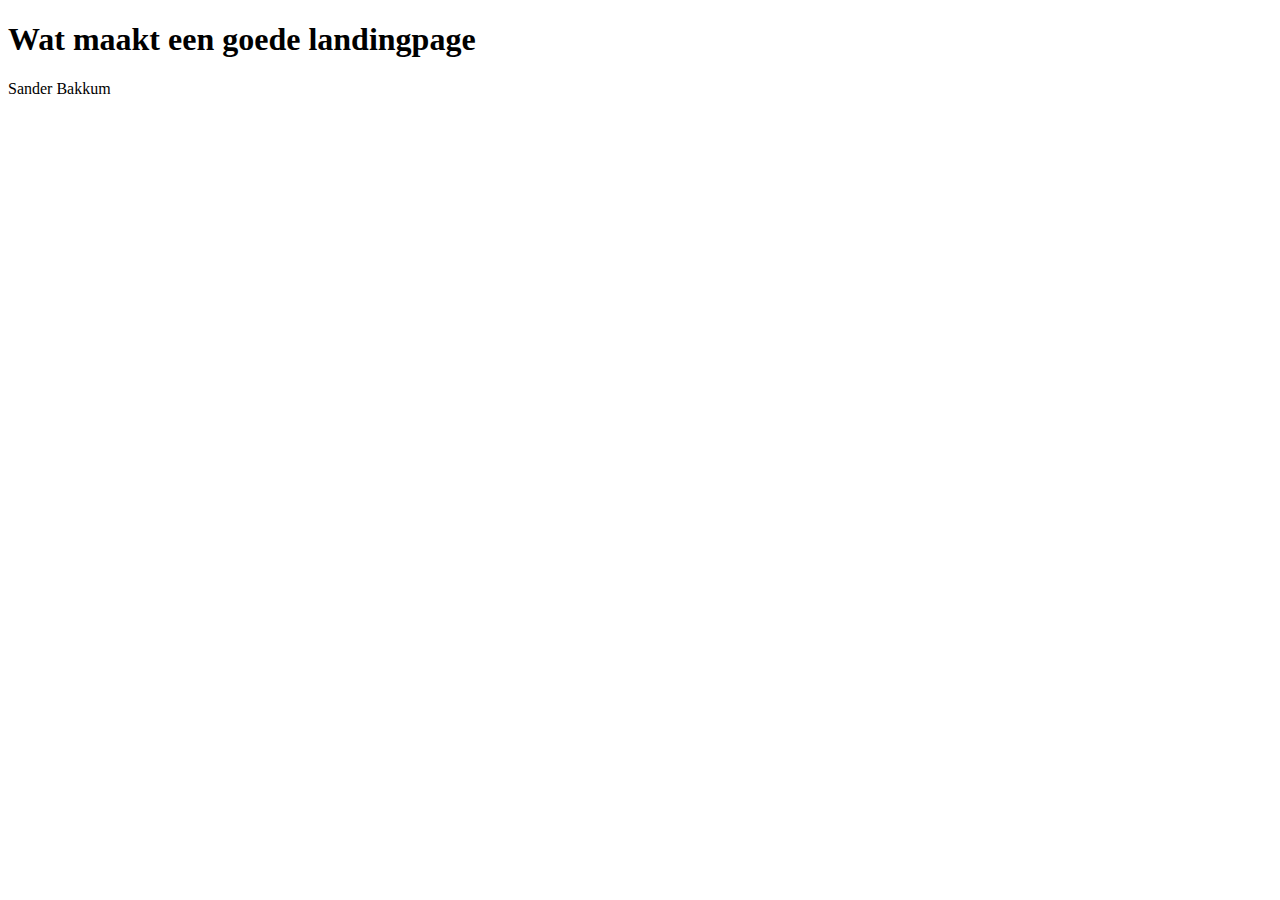
==== goedeLandingpage.html @ 0aaf3b68 "Start HTML pagina" ====
<!DOCTYPE html>
<html lang="en">
<head>
    <meta charset="UTF-8">
    <meta name="viewport" content="width=device-width, initial-scale=1.0">
    <title>Wat maakt een goede landingpage</title>
</head>
<body>
    <h1>
        Wat maakt een goede landingpage
    </h1>
    <p>Sander Bakkum</p>
</body>
</html>
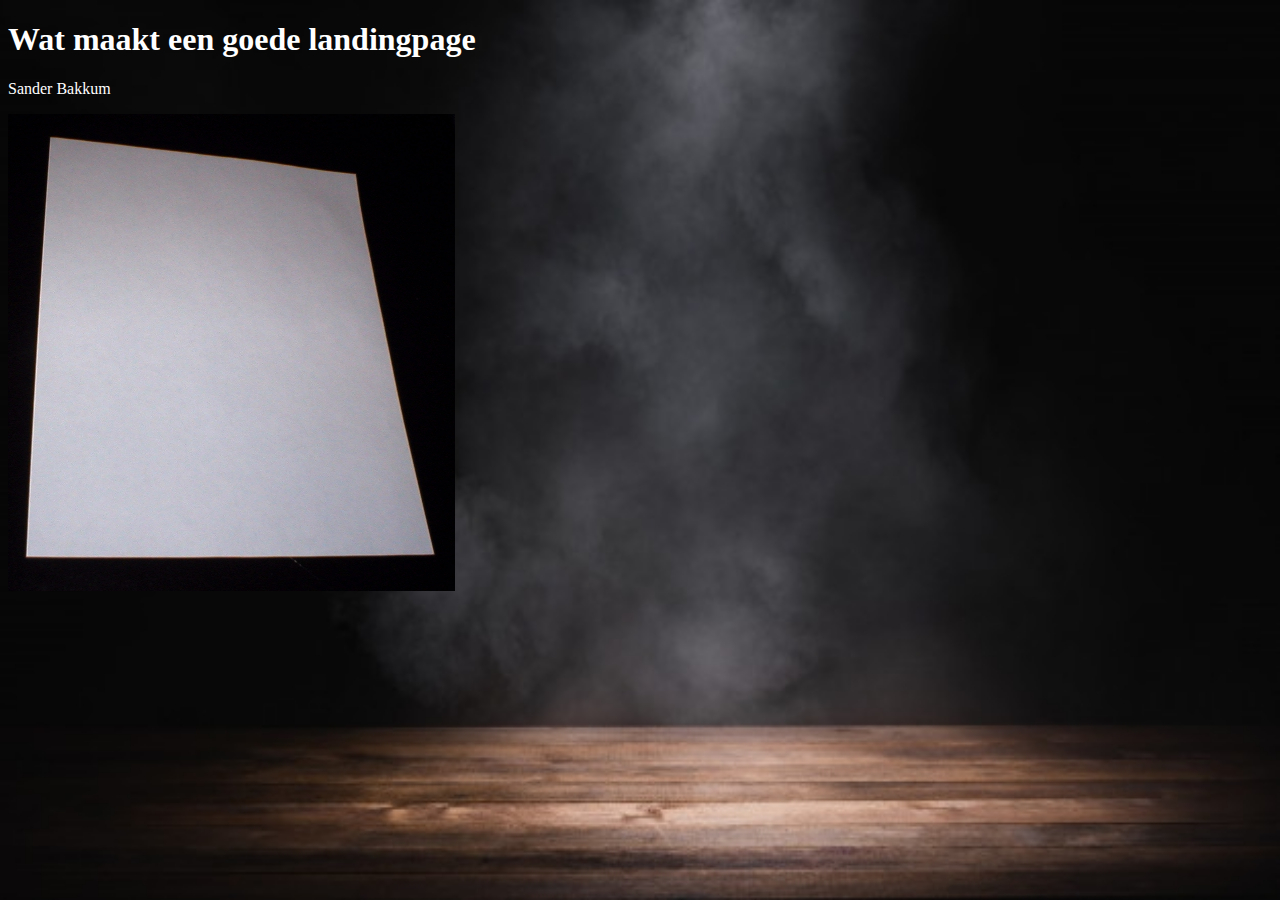
==== commit 53de2427: "Link live page" ====
--- a/goedeLandingpage.html
+++ b/goedeLandingpage.html
@@ -2,13 +2,22 @@
 <html lang="en">
 <head>
     <meta charset="UTF-8">
-    <meta name="viewport" content="width=device-width, initial-scale=1.0">
     <title>Wat maakt een goede landingpage</title>
 </head>
 <body>
+    <font color="white">
     <h1>
         Wat maakt een goede landingpage
     </h1>
     <p>Sander Bakkum</p>
+    <img src="PapierHier.jpg" alt="Mooi stukje papier">
+    <style>
+        body {
+          background-image: url('background.jpg');
+          background-repeat: no-repeat;
+          background-attachment: fixed;
+          background-size: 100% 100%;
+        }
+        </style>
 </body>
 </html>